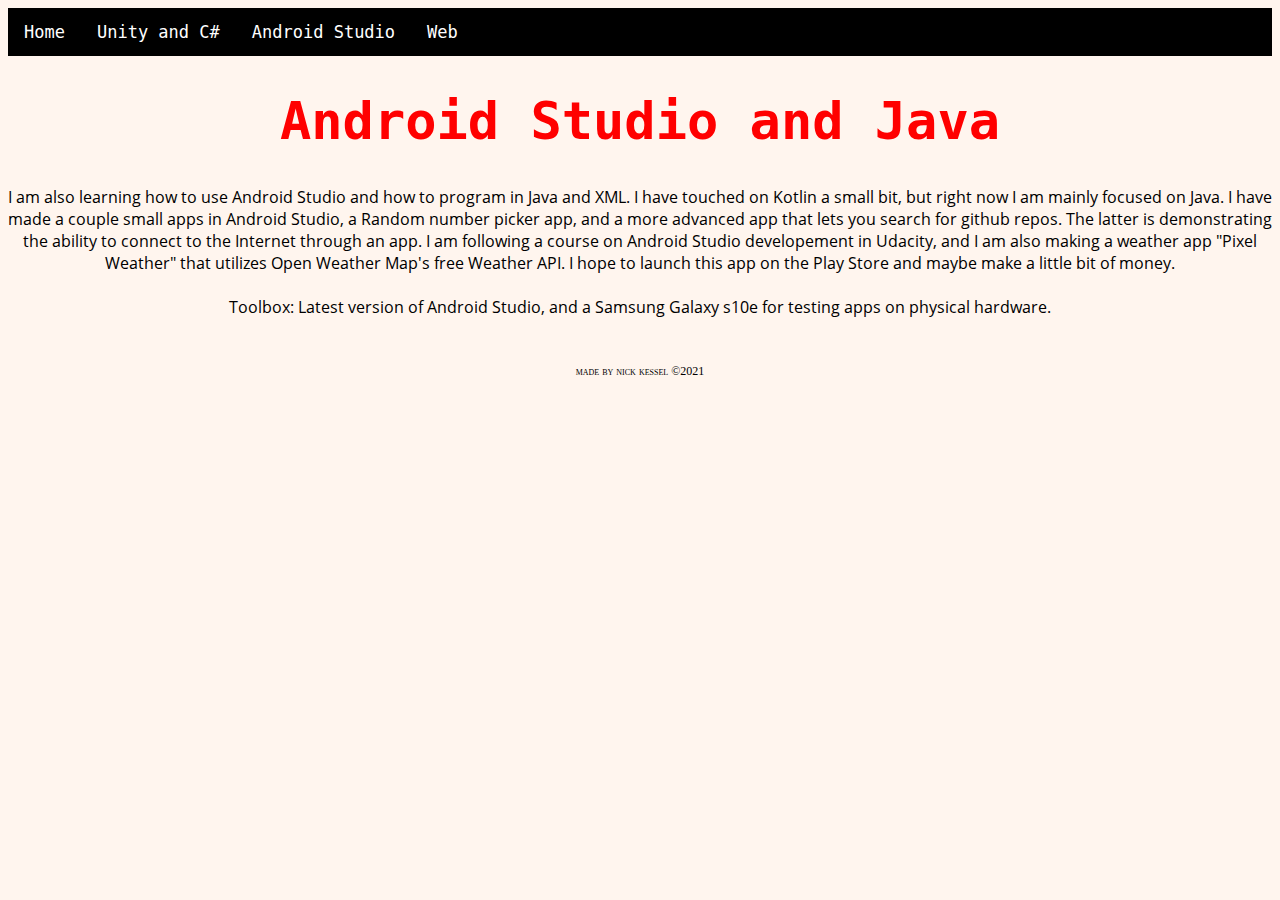
==== android.html @ a8d3d03e "32421 650pm final" ====
<!DOCTYPE html>
<html>
  <head>
    <title> Nick Kessel - Portfolio </title>
    <link rel="stylesheet" type="text/css" href="stylesheet.css" media="screen"/>
  </head>
  <body>

    <div class="topnav">
      <a class="active" href= "index.html">Home</a>
      <a href="unity.html">Unity and C#</a>
      <a href="android.html">Android Studio</a>
      <a href="#web">Web</a>
    </div>
    <h1 class="mainheading">
      Android Studio and Java
    </h1>
      <p class="textp">
          I am also learning how to use Android Studio and how to program in Java and XML. I have touched on Kotlin a small bit, but right now I am mainly focused on Java.
          I have made a couple small apps in Android Studio, a Random number picker app, and a more advanced app that lets you search for github repos. The latter is demonstrating the ability to connect to the Internet through an app.
          I am following a course on Android Studio developement in Udacity, and I am also making a weather app "Pixel Weather" that utilizes Open Weather Map's free Weather API. I hope to launch this app on the Play Store and maybe make a little bit of money.
          <br>
          <br>
          Toolbox: Latest version of Android Studio, and a Samsung Galaxy s10e for testing apps on physical hardware.
      </p>
      <footer class="foot"> made by nick kessel ©2021  </footer>

  </body>

  </html>
---- stylesheet.css ----
/* fonts */
@font-face {
  font-family: openSans;
  src: url(OpenSans-Regular.ttf);
}


body {
  background-color: seashell;
}
.mainheading {
  text-align: center;
  color: red;
  font-family:monospace;
  font-size: 400%;
}
p.textp {
  text-align: center;
  font-family: openSans;
  font-variant: normal;
}
.subhead {
  text-align: center;
  font-family:  sans-serif;
  font-size: 250%;
  padding-top: 70px;
}

.foot {
  text-align: center;
  font-size: 75%;
  font-variant:small-caps;
  padding-top: 30px;
}
video {
  display: block;
  margin: 0 auto;
}
/* top navigation bar*/
.topnav {
  background-color: black;
  overflow: hidden;

}

.topnav a {
  float: left;
  color: white;
  text-align: center;
  padding: 14px 16px;
  text-decoration: none;
  font-size: 17px;
  font-family: monospace;

}

.topnav a:hover {
  background-color: white;
  color:black;
}

.topnav a:active {
  background-color: blue;
}
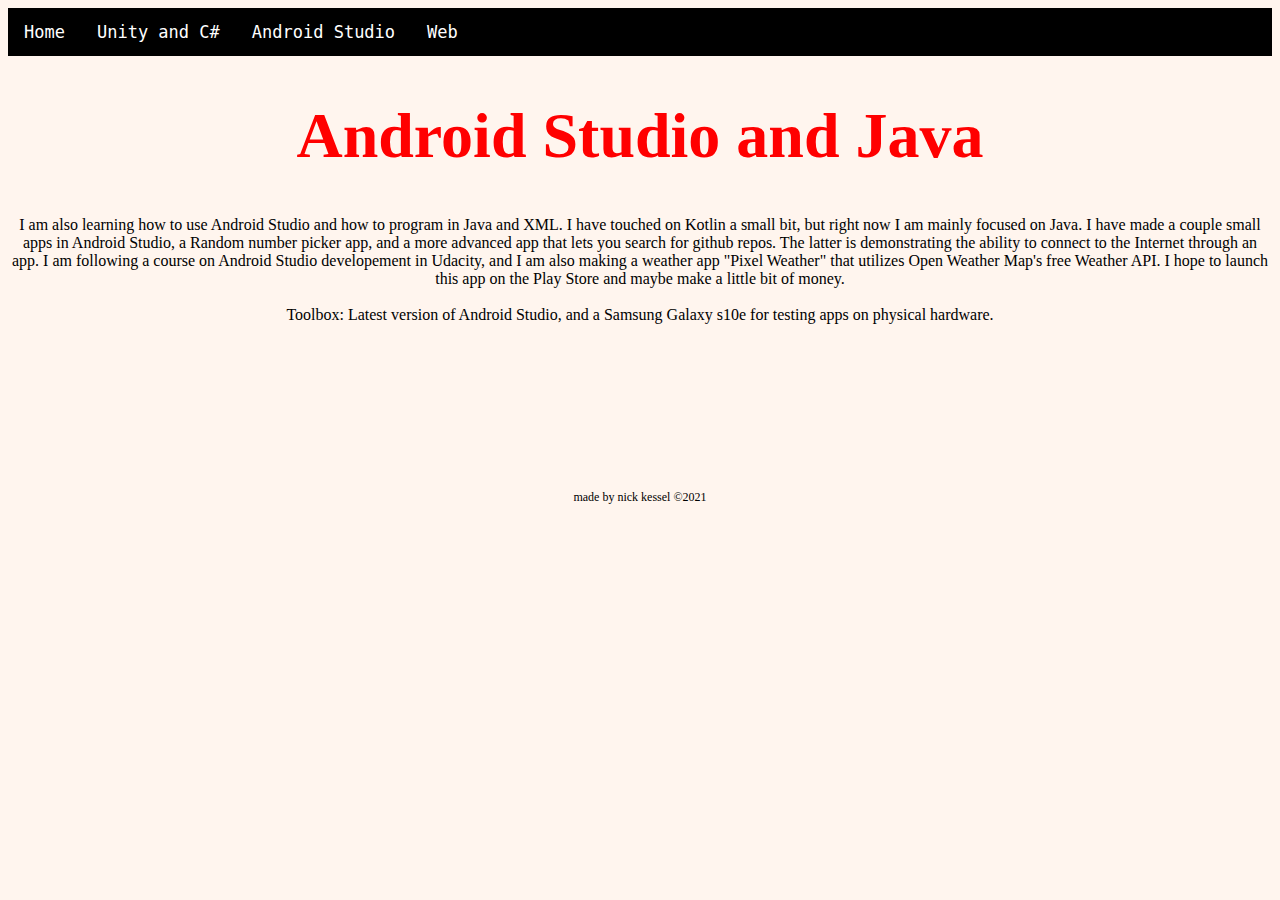
==== commit 0a7d3516: "32721 1158am final" ====
--- a/android.html
+++ b/android.html
@@ -1,7 +1,7 @@
 <!DOCTYPE html>
 <html>
   <head>
-    <title> Nick Kessel - Portfolio </title>
+    <title> android and Java </title>
     <link rel="stylesheet" type="text/css" href="stylesheet.css" media="screen"/>
   </head>
   <body>
@@ -10,7 +10,7 @@
       <a class="active" href= "index.html">Home</a>
       <a href="unity.html">Unity and C#</a>
       <a href="android.html">Android Studio</a>
-      <a href="#web">Web</a>
+      <a href="web.html">Web</a>
     </div>
     <h1 class="mainheading">
       Android Studio and Java
--- a/stylesheet.css
+++ b/stylesheet.css
@@ -1,7 +1,14 @@
 /* fonts */
 @font-face {
   font-family: openSans;
-  src: url(OpenSans-Regular.ttf);
+  src: url(Fonts/OpenSans-Regular.ttf);
+}
+
+@font-face {
+
+font-family: display;
+src: url(Fonts/Fascinate-Regular.ttf);
+
 }
 
 
@@ -11,7 +18,7 @@
 .mainheading {
   text-align: center;
   color: red;
-  font-family:monospace;
+  font-family:display;
   font-size: 400%;
 }
 p.textp {
@@ -23,24 +30,25 @@
   text-align: center;
   font-family:  sans-serif;
   font-size: 250%;
-  padding-top: 70px;
+  padding-top: 30px;
 }
 
 .foot {
   text-align: center;
   font-size: 75%;
-  font-variant:small-caps;
-  padding-top: 30px;
+  font-family: display;
+  padding-top: 150px;
 }
 video {
   display: block;
   margin: 0 auto;
 }
+
+
 /* top navigation bar*/
 .topnav {
   background-color: black;
   overflow: hidden;
-
 }
 
 .topnav a {
@@ -52,13 +60,10 @@
   font-size: 17px;
   font-family: monospace;
 
+
 }
 
 .topnav a:hover {
   background-color: white;
   color:black;
 }
-
-.topnav a:active {
-  background-color: blue;
-}
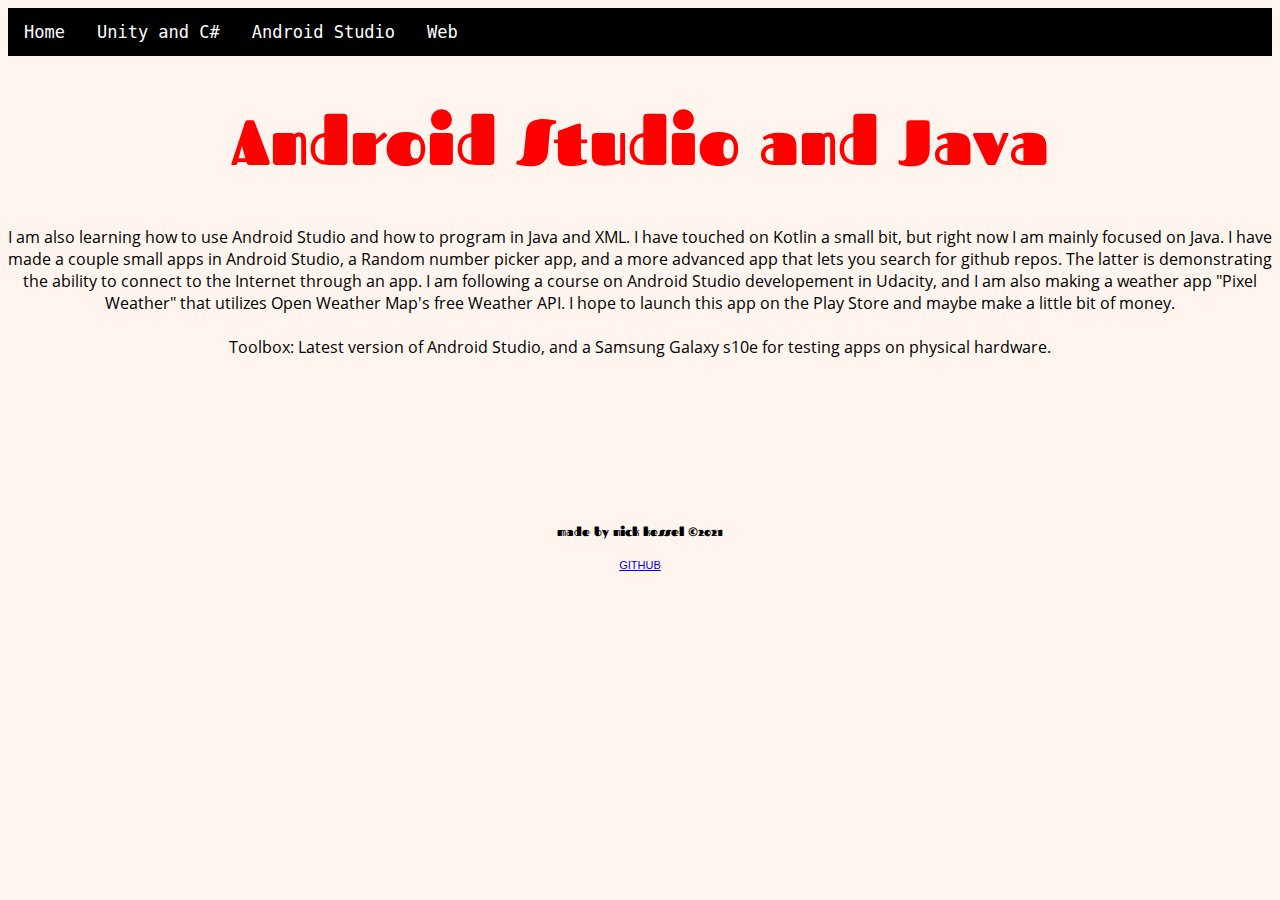
==== commit 99fb0be8: "Add files via upload" ====
--- a/android.html
+++ b/android.html
@@ -23,8 +23,7 @@
           <br>
           Toolbox: Latest version of Android Studio, and a Samsung Galaxy s10e for testing apps on physical hardware.
       </p>
-      <footer class="foot"> made by nick kessel ©2021  </footer>
-
+<footer> <p class="foottext">made by nick kessel ©2021</p> <p class="footlink"> <a href="https://github.com/nickkessel"> github</a> </p>  </footer>
   </body>
 
   </html>
--- a/stylesheet.css
+++ b/stylesheet.css
@@ -33,11 +33,18 @@
   padding-top: 30px;
 }
 
-.foot {
+.foottext {
   text-align: center;
   font-size: 75%;
   font-family: display;
   padding-top: 150px;
+}
+
+.footlink {
+  text-align: center;
+  font-size: 100%;
+  font-family: sans-serif;
+  font-variant: small-caps;
 }
 video {
   display: block;
